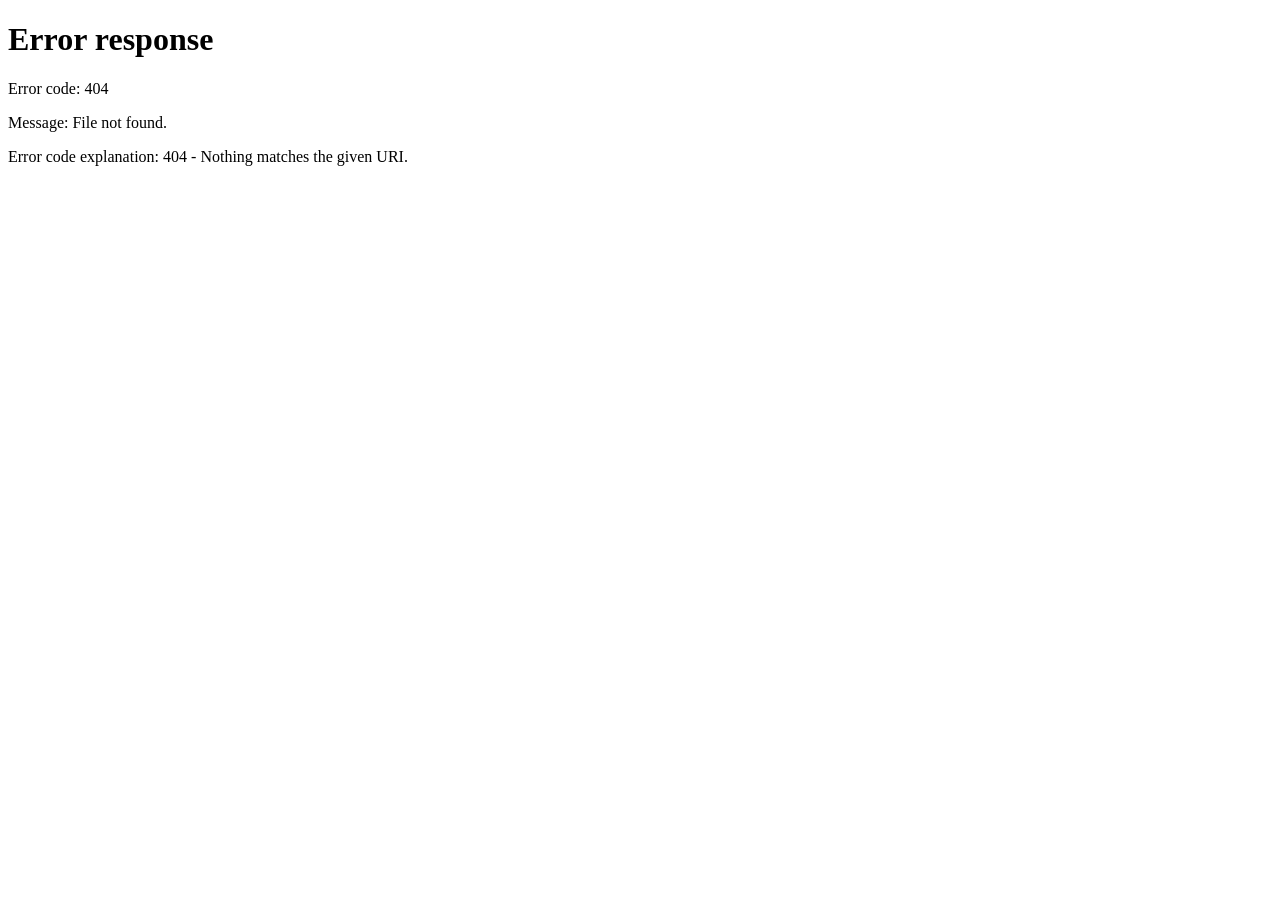
==== index.html @ 10c2ae38 "NewChange" ====
<!DOCTYPE html>

<html>
  <head>
    <title>POS APP</title>

    <meta http-equiv="refresh" content="0; URL='MainApp/Code/Login.php'" />
  </head>

  <body>
    <!-- Content of your page will not be displayed as it will be redirected immediately -->
  </body>
</html>
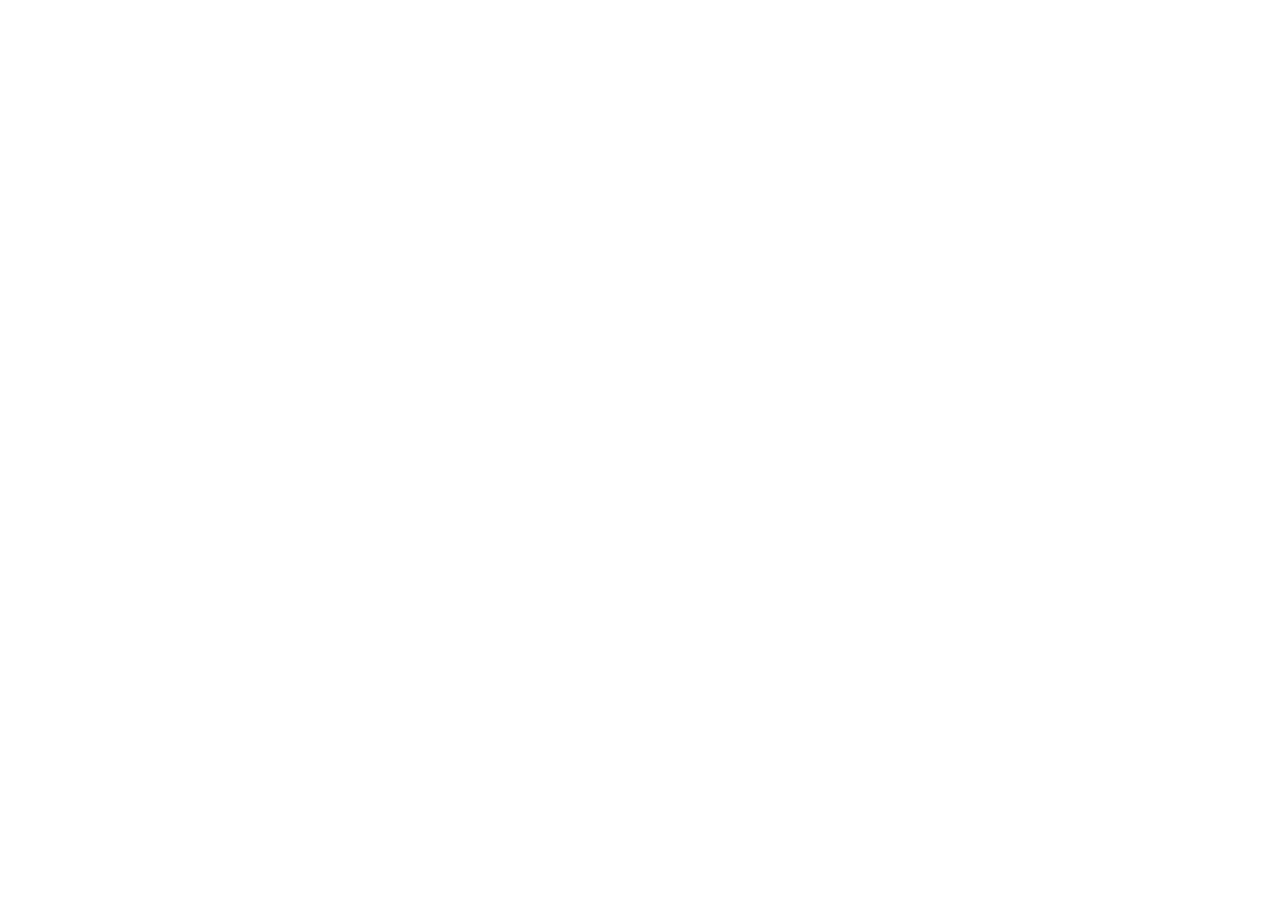
==== commit d5644748: "New Commit" ====
--- a/index.html
+++ b/index.html
@@ -4,7 +4,7 @@
   <head>
     <title>POS APP</title>
 
-    <meta http-equiv="refresh" content="0; URL='MainApp/Code/Login.php'" />
+    <meta http-equiv="refresh" content="0; URL='MainAPP/Code/Login.php'" />
   </head>
 
   <body>
